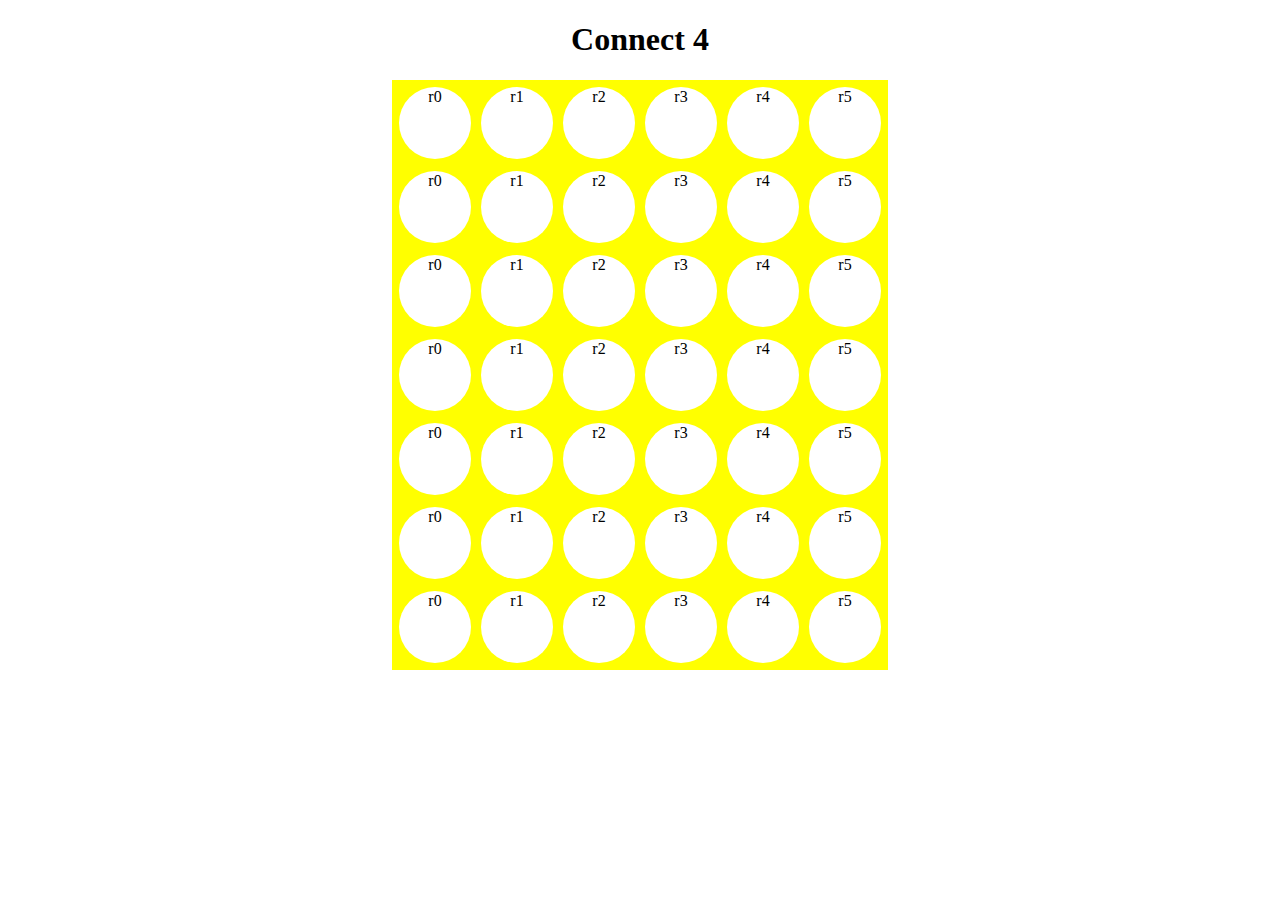
==== game.html @ 61dab132 "Design initial game board and css." ====
<!DOCTYPE html>
<html>

<head>
    <title>Connect 4</title>
    <link rel="stylesheet" href="style.css">
    <script src="main.js"></script>

</head>

<body>
    <h1>Connect 4</h1>
    <table id="board" align="center">
        <tbody>
            <tr>
                <td class="col0">r0</td>
                <td class="col1">r1</td>
                <td class="col2">r2</td>
                <td class="col3">r3</td>
                <td class="col4">r4</td>
                <td class="col5">r5</td>
            </tr>
            <tr>
                <td class="col0">r0</td>
                <td class="col1">r1</td>
                <td class="col2">r2</td>
                <td class="col3">r3</td>
                <td class="col4">r4</td>
                <td class="col5">r5</td>
            </tr>
            <tr>
                <td class="col0">r0</td>
                <td class="col1">r1</td>
                <td class="col2">r2</td>
                <td class="col3">r3</td>
                <td class="col4">r4</td>
                <td class="col5">r5</td>
            </tr>
            <tr>
                <td class="col0">r0</td>
                <td class="col1">r1</td>
                <td class="col2">r2</td>
                <td class="col3">r3</td>
                <td class="col4">r4</td>
                <td class="col5">r5</td>
            </tr>
            <tr>
                <td class="col0">r0</td>
                <td class="col1">r1</td>
                <td class="col2">r2</td>
                <td class="col3">r3</td>
                <td class="col4">r4</td>
                <td class="col5">r5</td>
            </tr>
            <tr>
                <td class="col0">r0</td>
                <td class="col1">r1</td>
                <td class="col2">r2</td>
                <td class="col3">r3</td>
                <td class="col4">r4</td>
                <td class="col5">r5</td>
            </tr>
            <tr>
                <td class="col0">r0</td>
                <td class="col1">r1</td>
                <td class="col2">r2</td>
                <td class="col3">r3</td>
                <td class="col4">r4</td>
                <td class="col5">r5</td>
            </tr>
        </tbody>
    </table>
</body>

</html>
---- style.css ----
body {
    text-align: center;
}


table {
    background-color: yellow;
    text-align: center;
}

.col0 {
    width: 70px;
    height: 70px;
    display: inline-block;
    background-color: white;
    border-radius: 50%;
    margin: 5px;
}
.col1 {
    width: 70px;
    height: 70px;
    display: inline-block;
    background-color: white;
    border-radius: 50%;
    margin: 5px;
}
.col2 {
    width: 70px;
    height: 70px;
    display: inline-block;
    background-color: white;
    border-radius: 50%;
    margin: 5px;
}
.col3 {
    width: 70px;
    height: 70px;
    display: inline-block;
    background-color: white;
    border-radius: 50%;
    margin: 5px;
}
.col4 {
    width: 70px;
    height: 70px;
    display: inline-block;
    background-color: white;
    border-radius: 50%;
    margin: 5px;
}
.col5 {
    width: 70px;
    height: 70px;
    display: inline-block;
    background-color: white;
    border-radius: 50%;
    margin: 5px;
}
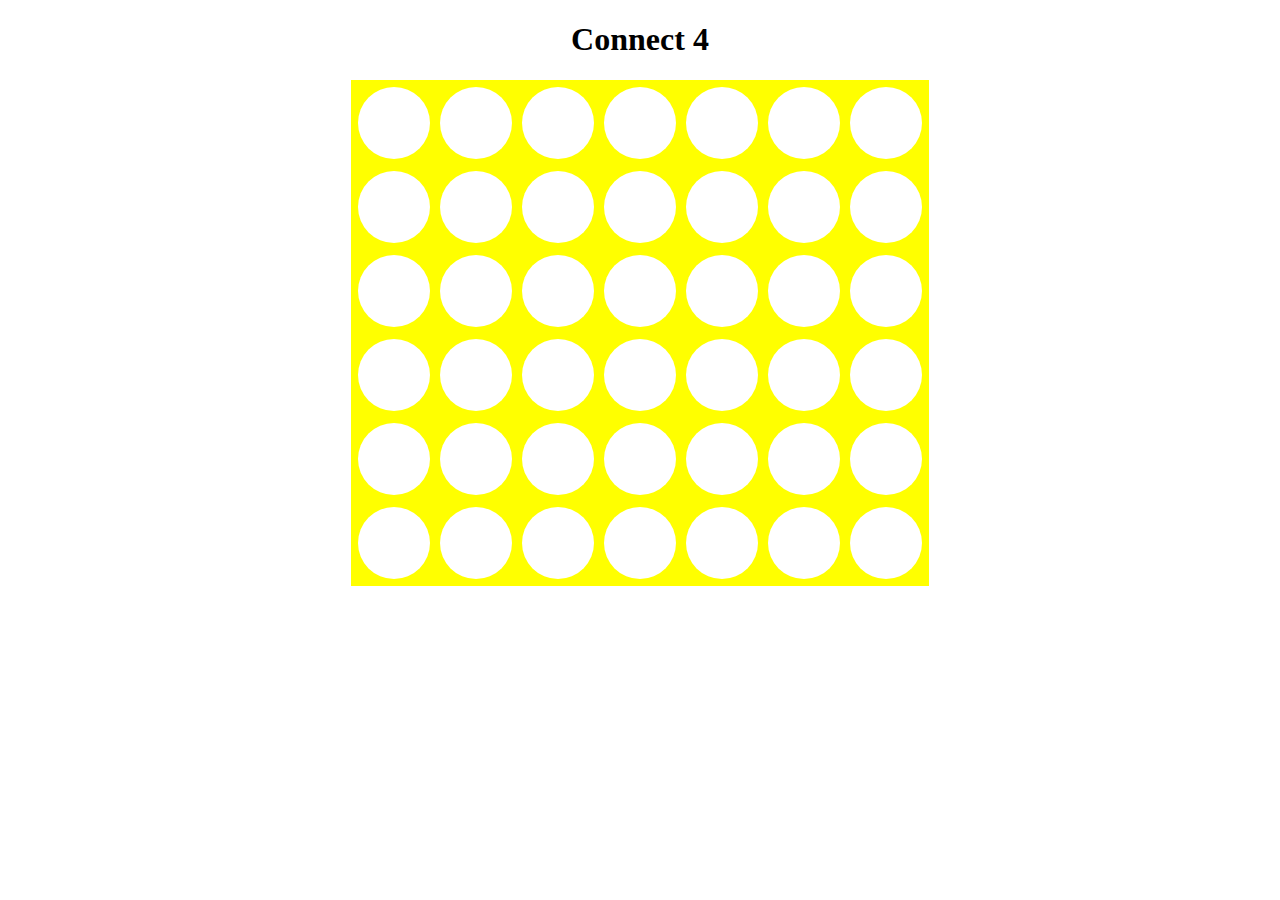
==== commit a8af2d06: "Fix dimensions of board." ====
--- a/game.html
+++ b/game.html
@@ -13,60 +13,58 @@
     <table id="board" align="center">
         <tbody>
             <tr>
-                <td class="col0">r0</td>
-                <td class="col1">r1</td>
-                <td class="col2">r2</td>
-                <td class="col3">r3</td>
-                <td class="col4">r4</td>
-                <td class="col5">r5</td>
+                <td class="col0"></td>
+                <td class="col1"></td>
+                <td class="col2"></td>
+                <td class="col3"></td>
+                <td class="col4"></td>
+                <td class="col5"></td>
+                <td class="col6"></td>
             </tr>
             <tr>
-                <td class="col0">r0</td>
-                <td class="col1">r1</td>
-                <td class="col2">r2</td>
-                <td class="col3">r3</td>
-                <td class="col4">r4</td>
-                <td class="col5">r5</td>
+                <td class="col0"></td>
+                <td class="col1"></td>
+                <td class="col2"></td>
+                <td class="col3"></td>
+                <td class="col4"></td>
+                <td class="col5"></td>
+                <td class="col6"></td>
             </tr>
             <tr>
-                <td class="col0">r0</td>
-                <td class="col1">r1</td>
-                <td class="col2">r2</td>
-                <td class="col3">r3</td>
-                <td class="col4">r4</td>
-                <td class="col5">r5</td>
+                <td class="col0"></td>
+                <td class="col1"></td>
+                <td class="col2"></td>
+                <td class="col3"></td>
+                <td class="col4"></td>
+                <td class="col5"></td>
+                <td class="col6"></td>
             </tr>
             <tr>
-                <td class="col0">r0</td>
-                <td class="col1">r1</td>
-                <td class="col2">r2</td>
-                <td class="col3">r3</td>
-                <td class="col4">r4</td>
-                <td class="col5">r5</td>
+                <td class="col0"></td>
+                <td class="col1"></td>
+                <td class="col2"></td>
+                <td class="col3"></td>
+                <td class="col4"></td>
+                <td class="col5"></td>
+                <td class="col6"></td>
             </tr>
             <tr>
-                <td class="col0">r0</td>
-                <td class="col1">r1</td>
-                <td class="col2">r2</td>
-                <td class="col3">r3</td>
-                <td class="col4">r4</td>
-                <td class="col5">r5</td>
+                <td class="col0"></td>
+                <td class="col1"></td>
+                <td class="col2"></td>
+                <td class="col3"></td>
+                <td class="col4"></td>
+                <td class="col5"></td>
+                <td class="col6"></td>
             </tr>
             <tr>
-                <td class="col0">r0</td>
-                <td class="col1">r1</td>
-                <td class="col2">r2</td>
-                <td class="col3">r3</td>
-                <td class="col4">r4</td>
-                <td class="col5">r5</td>
-            </tr>
-            <tr>
-                <td class="col0">r0</td>
-                <td class="col1">r1</td>
-                <td class="col2">r2</td>
-                <td class="col3">r3</td>
-                <td class="col4">r4</td>
-                <td class="col5">r5</td>
+                <td class="col0"></td>
+                <td class="col1"></td>
+                <td class="col2"></td>
+                <td class="col3"></td>
+                <td class="col4"></td>
+                <td class="col5"></td>
+                <td class="col6"></td>
             </tr>
         </tbody>
     </table>
--- a/style.css
+++ b/style.css
@@ -6,7 +6,6 @@
 
 table {
     background-color: yellow;
-    text-align: center;
 }
 
 .col0 {
@@ -56,4 +55,13 @@
     background-color: white;
     border-radius: 50%;
     margin: 5px;
+}
+
+.col6 {
+    width: 70px;
+    height: 70px;
+    display: inline-block;
+    background-color: white;
+    border-radius: 50%;
+    margin: 5px;
 }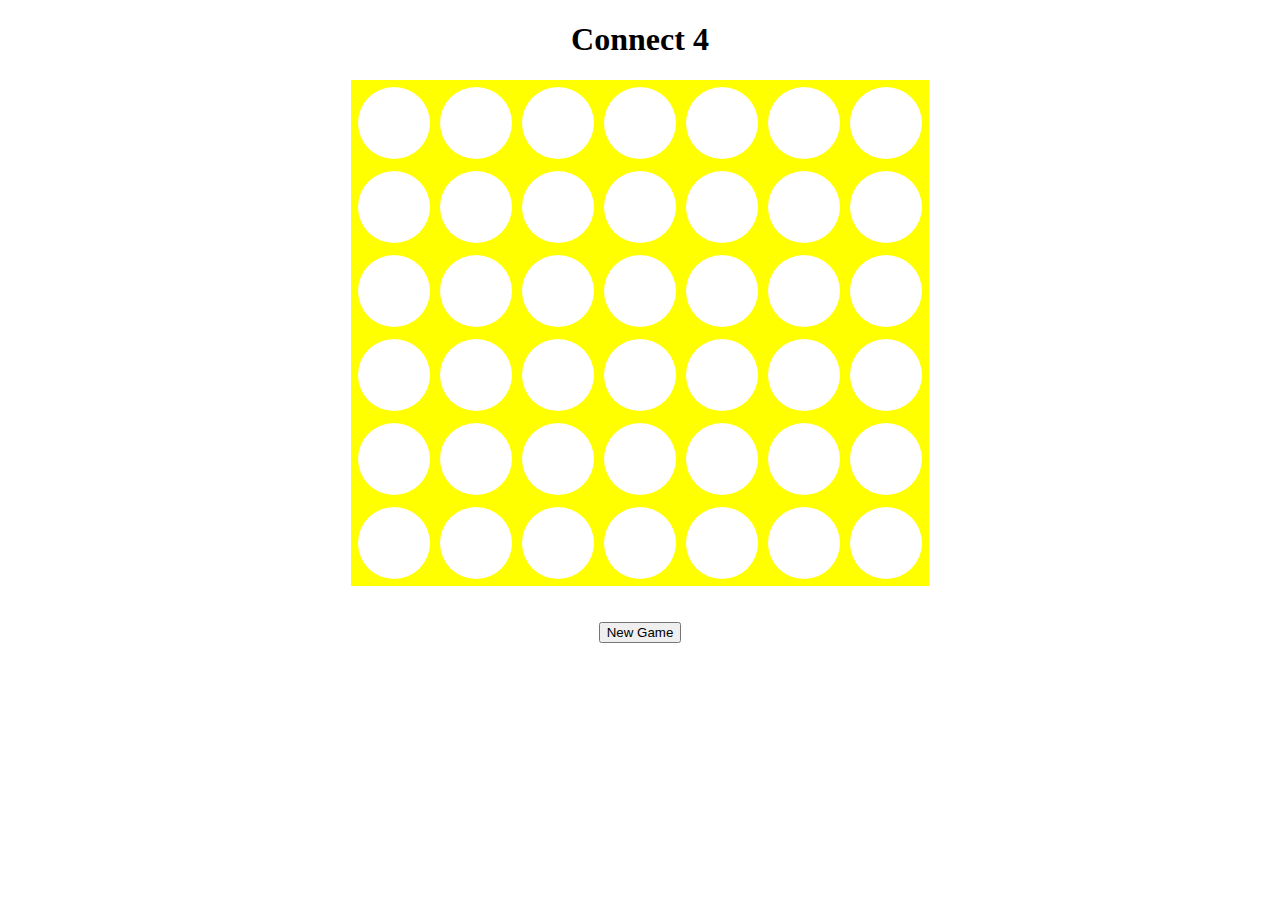
==== commit 5d50bf52: "Added 'new game' button." ====
--- a/game.html
+++ b/game.html
@@ -4,8 +4,7 @@
 <head>
     <title>Connect 4</title>
     <link rel="stylesheet" href="style.css">
-    <script src="main.js"></script>
-
+    <script src="https://cdnjs.cloudflare.com/ajax/libs/jquery/3.2.1/jquery.min.js"></script>
 </head>
 
 <body>
@@ -68,6 +67,9 @@
             </tr>
         </tbody>
     </table>
+    <br>
+    <br>
+    <button value="New Game" onClick="window.location.reload();">New Game</button>
 </body>
-
+<script src="main.js"></script>
 </html>--- a/style.css
+++ b/style.css
@@ -8,47 +8,7 @@
     background-color: yellow;
 }
 
-.col0 {
-    width: 70px;
-    height: 70px;
-    display: inline-block;
-    background-color: white;
-    border-radius: 50%;
-    margin: 5px;
-}
-.col1 {
-    width: 70px;
-    height: 70px;
-    display: inline-block;
-    background-color: white;
-    border-radius: 50%;
-    margin: 5px;
-}
-.col2 {
-    width: 70px;
-    height: 70px;
-    display: inline-block;
-    background-color: white;
-    border-radius: 50%;
-    margin: 5px;
-}
-.col3 {
-    width: 70px;
-    height: 70px;
-    display: inline-block;
-    background-color: white;
-    border-radius: 50%;
-    margin: 5px;
-}
-.col4 {
-    width: 70px;
-    height: 70px;
-    display: inline-block;
-    background-color: white;
-    border-radius: 50%;
-    margin: 5px;
-}
-.col5 {
+td {
     width: 70px;
     height: 70px;
     display: inline-block;
@@ -57,11 +17,10 @@
     margin: 5px;
 }
 
-.col6 {
-    width: 70px;
-    height: 70px;
-    display: inline-block;
-    background-color: white;
-    border-radius: 50%;
-    margin: 5px;
+.red {
+    background-color: red;
+}
+
+.black {
+    background-color: black;
 }